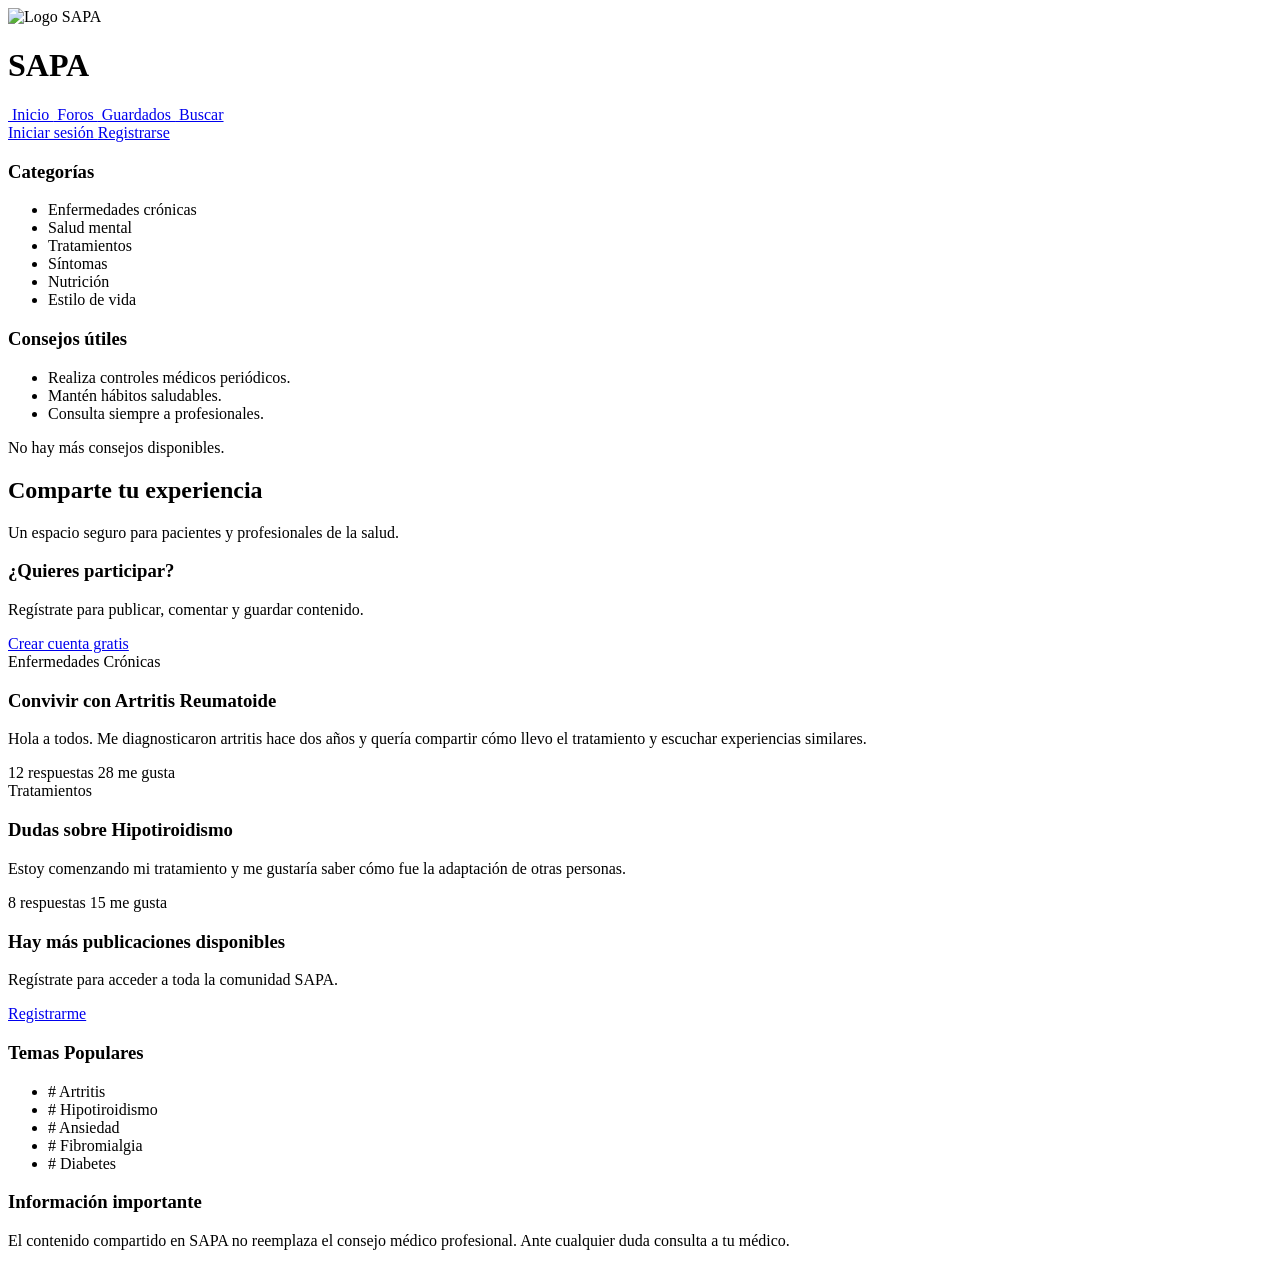
==== src/main/resources/templates/index.html @ 1c96b146 "Frontend conectado con backend y registro de pacientes funcionando" ====
<!DOCTYPE html>
<html lang="es">

<head>
    <meta charset="UTF-8">
    <meta name="viewport" content="width=device-width, initial-scale=1.0">
    <title>SAPA - Comunidad de Salud</title>
    <link rel="stylesheet" href="/css/style.css">
</head>

<body>

<header>

    <div class="logo-container">
        <img src="img/logo.jpg" alt="Logo SAPA">
        <h1>SAPA</h1>
    </div>

    <nav>

        <a href="#">
            <img src="img/foro.png" alt="">
            Inicio
        </a>

        <a href="#">
            <img src="img/foro.png" alt="">
            Foros
        </a>

        <a href="#">
            <img src="img/guardado.png" alt="">
            Guardados
        </a>

        <a href="#">
            <img src="img/lupa.png" alt="">
            Buscar
        </a>

    </nav>

    <div class="auth-buttons">

        <a href="login.html" class="btn-login">
            Iniciar sesión
        </a>

        <a href="registro-paciente.html" class="btn-register">
            Registrarse
        </a>

    </div>

</header>

<main>


    <aside class="sidebar-left">

        <div class="card">

            <h3>Categorías</h3>

            <ul>
                <li>Enfermedades crónicas</li>
                <li>Salud mental</li>
                <li>Tratamientos</li>
                <li>Síntomas</li>
                <li>Nutrición</li>
                <li>Estilo de vida</li>
            </ul>

        </div>

        <div class="card">

            <h3>Consejos útiles</h3>

            <ul>
                <li>Realiza controles médicos periódicos.</li>
                <li>Mantén hábitos saludables.</li>
                <li>Consulta siempre a profesionales.</li>
            </ul>

            <div class="empty-state">
                No hay más consejos disponibles.
            </div>

        </div>

    </aside>


    <section class="contenido">

        <div class="cabecera">

            <h2>Comparte tu experiencia</h2>

            <p>
                Un espacio seguro para pacientes y profesionales de la salud.
            </p>

        </div>

        <div class="registro-requerido">

            <h3>¿Quieres participar?</h3>

            <p>
                Regístrate para publicar, comentar y guardar contenido.
            </p>

            <a href="registro-paciente.html">
                Crear cuenta gratis
            </a>

        </div>

        <div class="publicacion">

            <span class="tag">
                Enfermedades Crónicas
            </span>

            <h3>
                Convivir con Artritis Reumatoide
            </h3>

            <p>
                Hola a todos. Me diagnosticaron artritis hace dos años y quería
                compartir cómo llevo el tratamiento y escuchar experiencias similares.
            </p>

            <div class="publicacion-info">
                <span>12 respuestas</span>
                <span>28 me gusta</span>
            </div>

        </div>

        <div class="publicacion">

            <span class="tag">
                Tratamientos
            </span>

            <h3>
                Dudas sobre Hipotiroidismo
            </h3>

            <p>
                Estoy comenzando mi tratamiento y me gustaría saber cómo fue la
                adaptación de otras personas.
            </p>

            <div class="publicacion-info">
                <span>8 respuestas</span>
                <span>15 me gusta</span>
            </div>

        </div>

        <div class="registro-banner">

            <h3>
                Hay más publicaciones disponibles
            </h3>

            <p>
                Regístrate para acceder a toda la comunidad SAPA.
            </p>

            <a href="registro-paciente.html">
                Registrarme
            </a>

        </div>

    </section>


    <aside class="sidebar-right">

        <div class="card">

            <h3>Temas Populares</h3>

            <ul>
                <li># Artritis</li>
                <li># Hipotiroidismo</li>
                <li># Ansiedad</li>
                <li># Fibromialgia</li>
                <li># Diabetes</li>
            </ul>

        </div>

        <div class="card">

            <h3>Información importante</h3>

            <p>
                El contenido compartido en SAPA no reemplaza el consejo médico
                profesional. Ante cualquier duda consulta a tu médico.
            </p>

        </div>

    </aside>

</main>

</body>
</html>
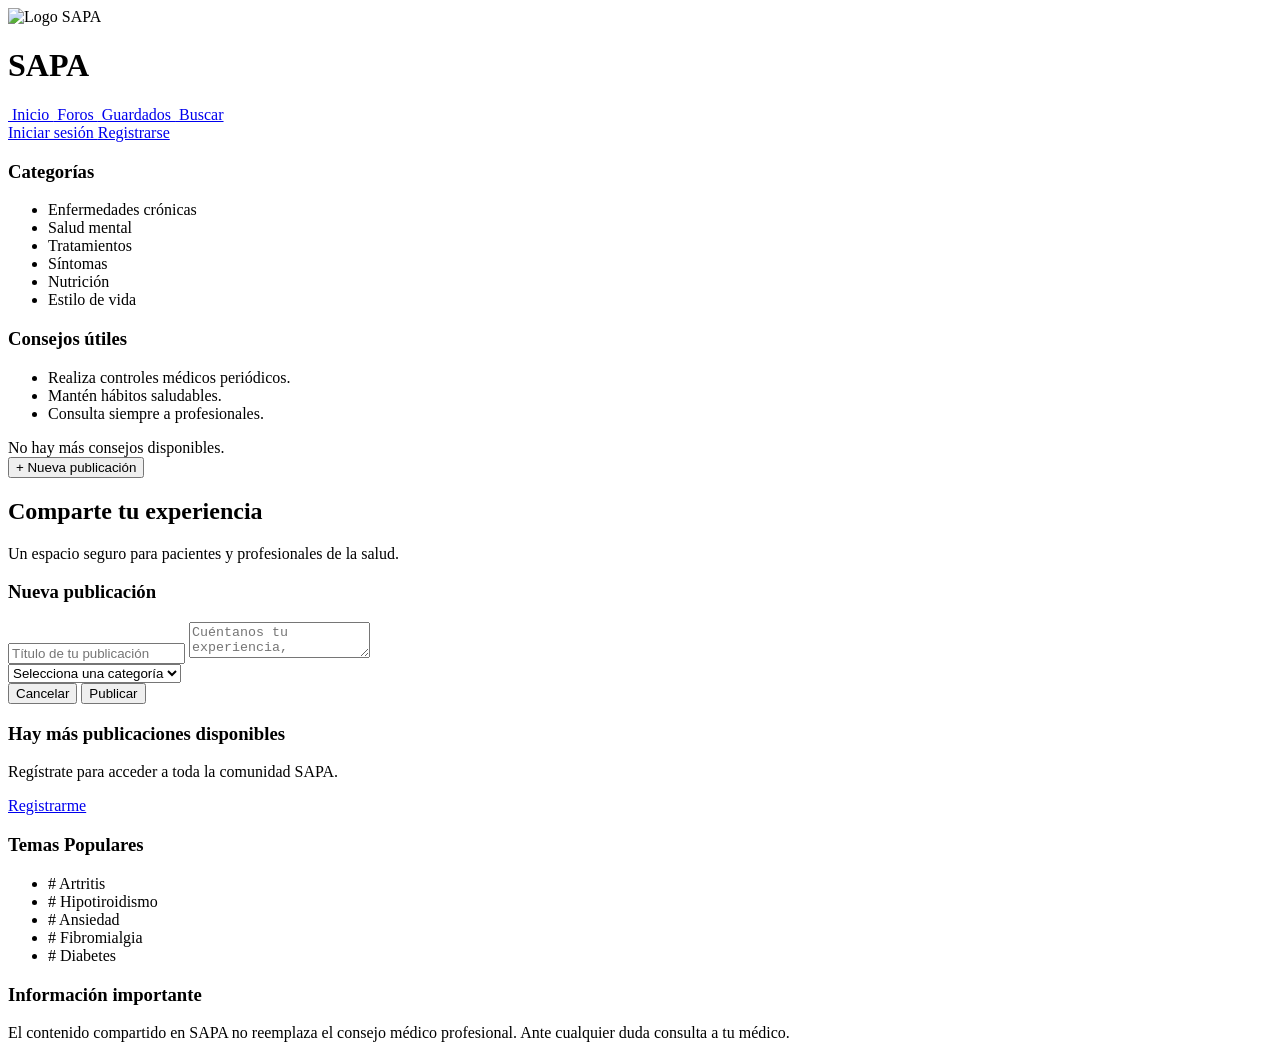
==== commit a3fb42e1: "Mejoras frontend login logout perfil y creacion de foros" ====
--- a/src/main/resources/templates/index.html
+++ b/src/main/resources/templates/index.html
@@ -5,6 +5,7 @@
     <meta charset="UTF-8">
     <meta name="viewport" content="width=device-width, initial-scale=1.0">
     <title>SAPA - Comunidad de Salud</title>
+
     <link rel="stylesheet" href="/css/style.css">
 </head>
 
@@ -13,41 +14,41 @@
 <header>
 
     <div class="logo-container">
-        <img src="img/logo.jpg" alt="Logo SAPA">
+        <img src="/img/logo.jpg" alt="Logo SAPA">
         <h1>SAPA</h1>
     </div>
 
     <nav>
 
+        <a href="/">
+            <img src="/img/foro.png" alt="">
+            Inicio
+        </a>
+
         <a href="#">
-            <img src="img/foro.png" alt="">
-            Inicio
+            <img src="/img/foro.png" alt="">
+            Foros
         </a>
 
         <a href="#">
-            <img src="img/foro.png" alt="">
-            Foros
+            <img src="/img/guardado.png" alt="">
+            Guardados
         </a>
 
         <a href="#">
-            <img src="img/guardado.png" alt="">
-            Guardados
-        </a>
-
-        <a href="#">
-            <img src="img/lupa.png" alt="">
+            <img src="/img/lupa.png" alt="">
             Buscar
         </a>
 
     </nav>
 
-    <div class="auth-buttons">
-
-        <a href="login.html" class="btn-login">
+    <div class="auth-buttons" id="authButtons">
+
+        <a href="/login" class="btn-login">
             Iniciar sesión
         </a>
 
-        <a href="registro-paciente.html" class="btn-register">
+        <a href="/registro-paciente" class="btn-register">
             Registrarse
         </a>
 
@@ -56,7 +57,6 @@
 </header>
 
 <main>
-
 
     <aside class="sidebar-left">
 
@@ -93,8 +93,15 @@
 
     </aside>
 
-
     <section class="contenido">
+
+        <div class="top-actions">
+
+            <button class="btn-publicar">
+                + Nueva publicación
+            </button>
+
+        </div>
 
         <div class="cabecera">
 
@@ -106,63 +113,67 @@
 
         </div>
 
-        <div class="registro-requerido">
-
-            <h3>¿Quieres participar?</h3>
-
-            <p>
-                Regístrate para publicar, comentar y guardar contenido.
-            </p>
-
-            <a href="registro-paciente.html">
-                Crear cuenta gratis
-            </a>
-
-        </div>
-
-        <div class="publicacion">
-
-            <span class="tag">
-                Enfermedades Crónicas
-            </span>
-
-            <h3>
-                Convivir con Artritis Reumatoide
-            </h3>
-
-            <p>
-                Hola a todos. Me diagnosticaron artritis hace dos años y quería
-                compartir cómo llevo el tratamiento y escuchar experiencias similares.
-            </p>
-
-            <div class="publicacion-info">
-                <span>12 respuestas</span>
-                <span>28 me gusta</span>
+        <div class="crear-post">
+
+            <h3>Nueva publicación</h3>
+
+            <input
+                    id="tituloForum"
+                    type="text"
+                    placeholder="Título de tu publicación">
+
+            <textarea
+                    id="contenidoForum"
+                    placeholder="Cuéntanos tu experiencia, síntomas, tratamiento o consulta..."></textarea>
+
+            <div class="acciones-post">
+
+                <select>
+
+                    <option>
+                        Selecciona una categoría
+                    </option>
+
+                    <option>
+                        Enfermedades crónicas
+                    </option>
+
+                    <option>
+                        Salud mental
+                    </option>
+
+                    <option>
+                        Tratamientos
+                    </option>
+
+                    <option>
+                        Síntomas
+                    </option>
+
+                </select>
+
+                <div class="botones-post">
+
+                    <button class="btn-cancelar">
+                        Cancelar
+                    </button>
+
+                    <button
+                            type="button"
+                            id="btnCrearForum"
+                            class="btn-publicar-form">
+                        Publicar
+                    </button>
+
+                </div>
+
             </div>
 
         </div>
 
-        <div class="publicacion">
-
-            <span class="tag">
-                Tratamientos
-            </span>
-
-            <h3>
-                Dudas sobre Hipotiroidismo
-            </h3>
-
-            <p>
-                Estoy comenzando mi tratamiento y me gustaría saber cómo fue la
-                adaptación de otras personas.
-            </p>
-
-            <div class="publicacion-info">
-                <span>8 respuestas</span>
-                <span>15 me gusta</span>
-            </div>
-
-        </div>
+        <!-- FOROS DINÁMICOS -->
+
+        <div id="forumsContainer"></div>
 
         <div class="registro-banner">
 
@@ -174,14 +185,13 @@
                 Regístrate para acceder a toda la comunidad SAPA.
             </p>
 
-            <a href="registro-paciente.html">
+            <a href="/registro-paciente">
                 Registrarme
             </a>
 
         </div>
 
     </section>
-
 
     <aside class="sidebar-right">
 
@@ -204,8 +214,7 @@
             <h3>Información importante</h3>
 
             <p>
-                El contenido compartido en SAPA no reemplaza el consejo médico
-                profesional. Ante cualquier duda consulta a tu médico.
+                El contenido compartido en SAPA no reemplaza el consejo médico profesional. Ante cualquier duda consulta a tu médico.
             </p>
 
         </div>
@@ -213,6 +222,243 @@
     </aside>
 
 </main>
+
+<script>
+
+    document.addEventListener("DOMContentLoaded", async () => {
+
+        const token = localStorage.getItem("accessToken");
+        const authButtons = document.getElementById("authButtons");
+
+        if(token){
+
+            authButtons.innerHTML = `
+<div class="user-menu">
+
+    <div class="user-button" id="userButton">
+
+        <div class="user-avatar">
+            JP
+        </div>
+
+        <div class="user-info">
+            <span class="user-name">
+                Usuario
+            </span>
+
+            <span class="user-role">
+                Sesión iniciada
+            </span>
+        </div>
+
+        <span class="user-arrow">
+            ▼
+        </span>
+
+    </div>
+
+    <div class="user-dropdown" id="userDropdown">
+
+        <a href="#">
+            <span>👤</span>
+            <span>Mi perfil</span>
+        </a>
+
+        <a href="#">
+            <span>📝</span>
+            <span>Mis publicaciones</span>
+        </a>
+
+        <hr>
+
+        <button
+            id="logoutBtn"
+            class="logout-btn">
+
+            <span>🚪</span>
+            <span>Cerrar sesión</span>
+
+        </button>
+
+    </div>
+
+</div>
+`;
+
+            const userButton =
+                document.getElementById("userButton");
+
+            const userDropdown =
+                document.getElementById("userDropdown");
+
+            userButton.addEventListener("click", () => {
+
+                userDropdown.classList.toggle("active");
+
+            });
+
+            document.addEventListener("click", (e) => {
+
+                if(!e.target.closest(".user-menu")){
+
+                    userDropdown.classList.remove("active");
+
+                }
+
+            });
+
+        }
+        const logoutBtn = document.getElementById("logoutBtn");
+
+        if(logoutBtn){
+
+            logoutBtn.addEventListener("click", async () => {
+
+                const token = localStorage.getItem("accessToken");
+
+                try{
+
+                    await fetch("/auth/logout", {
+                        method:"POST",
+                        headers:{
+                            "Authorization": `Bearer ${token}`
+                        }
+                    });
+
+                }catch(error){
+                    console.error(error);
+                }
+
+                localStorage.removeItem("accessToken");
+                localStorage.removeItem("refreshToken");
+
+                window.location.reload();
+
+            });
+
+        }
+
+        console.log("TOKEN:", token);
+
+        if (!token) {
+            console.log("Usuario no autenticado");
+            return;
+        }
+
+        try {
+
+            const response = await fetch("/forums/all", {
+                method: "GET",
+                headers: {
+                    "Authorization": `Bearer ${token}`
+                }
+            });
+
+            const forums = await response.json();
+
+            console.log("FOROS:");
+            console.log(forums);
+
+            const container = document.getElementById("forumsContainer");
+
+            container.innerHTML = "";
+
+            forums.forEach(forum => {
+
+                container.innerHTML += `
+                <div class="publicacion">
+
+                    <span class="tag">
+                        Foro
+                    </span>
+
+                    <h3>
+                        ${forum.title}
+                    </h3>
+
+                    <p>
+                        ${forum.content}
+                    </p>
+
+                    <div class="publicacion-info">
+                        <span>
+                            ${forum.createdByName}
+                        </span>
+                    </div>
+
+                </div>
+            `;
+
+            });
+
+        }
+        catch(error){
+
+            console.error("ERROR:");
+            console.error(error);
+
+        }
+        const btnCrearForum = document.getElementById("btnCrearForum");
+
+        btnCrearForum.addEventListener("click", async function() {
+
+            const token = localStorage.getItem("accessToken");
+
+            if(!token){
+                alert("Debes iniciar sesión");
+                return;
+            }
+
+            const titulo = document.getElementById("tituloForum").value.trim();
+            const contenido = document.getElementById("contenidoForum").value.trim();
+
+            if(!titulo || !contenido){
+                alert("Completa todos los campos");
+                return;
+            }
+
+            try{
+
+                const response = await fetch("/forums", {
+                    method: "POST",
+                    headers: {
+                        "Content-Type": "application/json",
+                        "Authorization": `Bearer ${token}`
+                    },
+                    body: JSON.stringify({
+                        title: titulo,
+                        content: contenido
+                    })
+                });
+
+                if(!response.ok){
+
+                    const mensaje = await response.text();
+
+                    console.log(mensaje);
+
+                    alert("Error al crear foro");
+
+                    return;
+                }
+
+                alert("Foro creado correctamente");
+
+                location.reload();
+
+            }
+            catch(error){
+
+                console.error(error);
+                alert("Error de conexión");
+
+            }
+
+        });
+
+    });
+
+</script>
 
 </body>
 </html>
